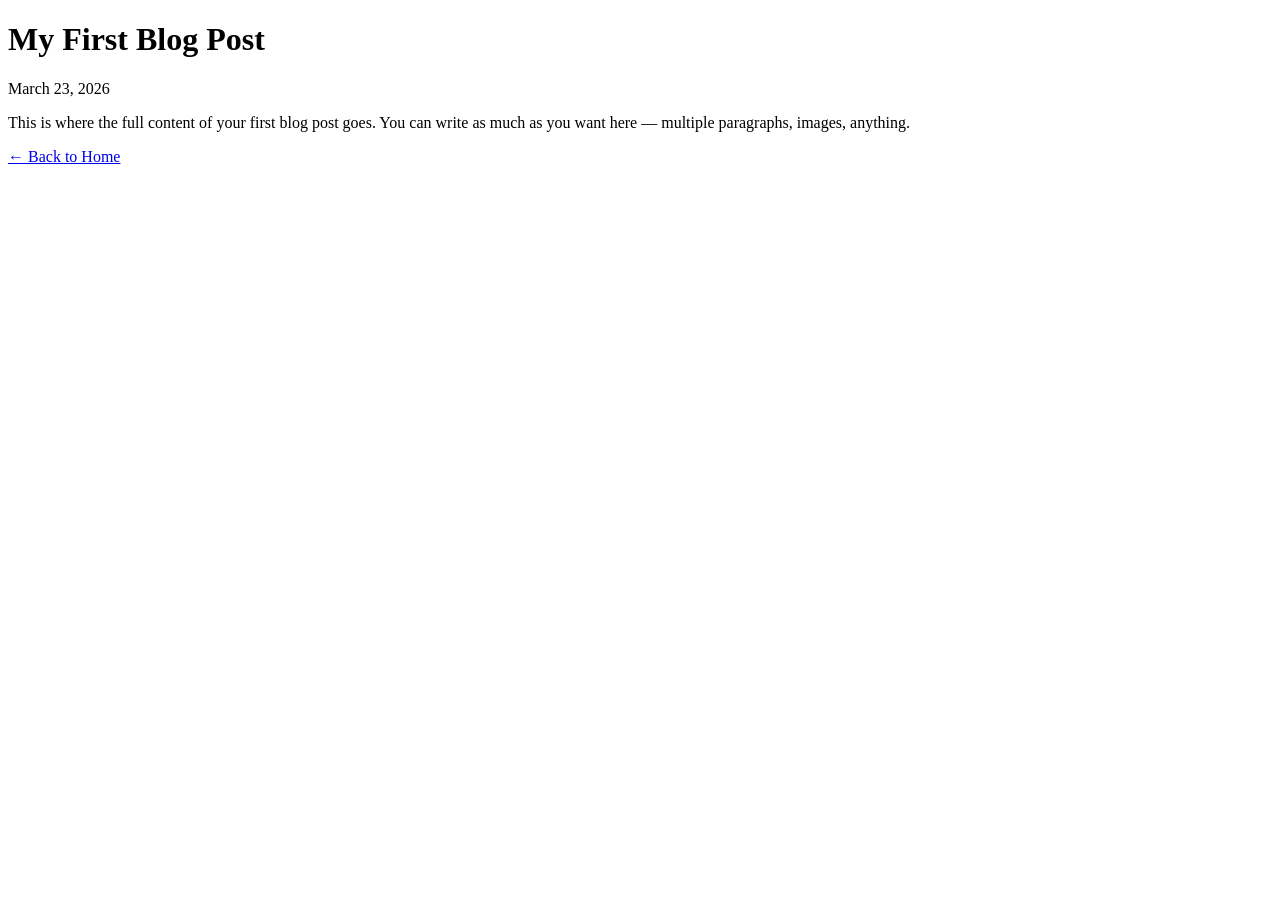
==== post1.html @ 1fe1429d "Create post1.html" ====
<!DOCTYPE html>
<html lang="en">
<head>
    <meta charset="UTF-8">
    <meta name="viewport" content="width=device-width, initial-scale=1.0">
    <title>My First Blog Post</title>
    <link rel="stylesheet" href="styles.css">
</head>
<body>

    <header>
        <h1>My First Blog Post</h1>
        <p class="tagline">March 23, 2026</p>
    </header>

    <main>
        <article class="post">
            <p>
                This is where the full content of your first blog post goes.  
                You can write as much as you want here — multiple paragraphs, images, anything.
            </p>

            <a class="read-more" href="index.html">← Back to Home</a>
        </article>
    </main>

</body>
</html>
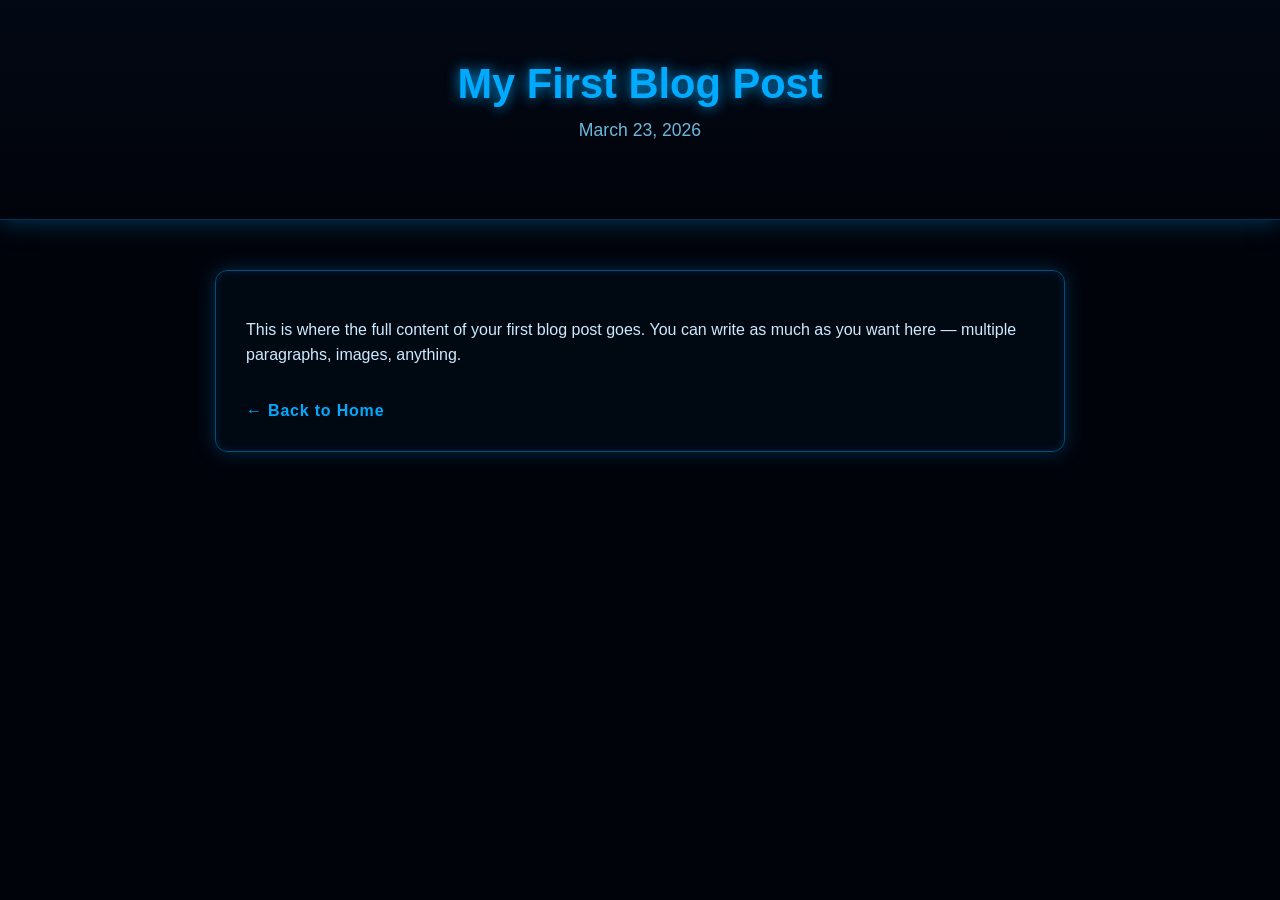
==== commit bf0c0027: "Update post1.html" ====
--- a/post1.html
+++ b/post1.html
@@ -4,7 +4,7 @@
     <meta charset="UTF-8">
     <meta name="viewport" content="width=device-width, initial-scale=1.0">
     <title>My First Blog Post</title>
-    <link rel="stylesheet" href="styles.css">
+    <link rel="stylesheet" href="style.css">
 </head>
 <body>
 
--- a/style.css
+++ b/style.css
@@ -0,0 +1,106 @@
+/* Global */
+body {
+    margin: 0;
+    font-family: "Orbitron", Arial, sans-serif;
+    background: #01030a;
+    color: #cfeaff;
+}
+
+/* Header */
+header {
+    text-align: center;
+    padding: 60px 20px;
+    background: linear-gradient(180deg, #020814, #01030a);
+    border-bottom: 1px solid #003355;
+    box-shadow: 0 0 25px rgba(0, 170, 255, 0.35);
+}
+
+header h1 {
+    margin: 0;
+    font-size: 2.6rem;
+    color: #00aaff;
+    text-shadow: 0 0 14px rgba(0, 170, 255, 0.9);
+}
+
+header .tagline {
+    margin-top: 12px;
+    font-size: 1.1rem;
+    color: #7fd8ff;
+    opacity: 0.85;
+}
+
+/* Main Content */
+main {
+    max-width: 850px;
+    margin: 50px auto;
+    padding: 0 20px;
+}
+
+/* Cyberpunk Post Card */
+.post {
+    background: rgba(0, 10, 20, 0.85);
+    padding: 30px;
+    margin-bottom: 35px;
+    border-radius: 12px;
+    border: 1px solid #004d80;
+    box-shadow:
+        0 0 20px rgba(0, 170, 255, 0.25),
+        inset 0 0 10px rgba(0, 170, 255, 0.15);
+    backdrop-filter: blur(4px);
+    transition: transform 0.25s ease, box-shadow 0.25s ease, border-color 0.25s ease;
+}
+
+.post:hover {
+    transform: translateY(-4px);
+    border-color: #00c8ff;
+    box-shadow:
+        0 0 35px rgba(0, 200, 255, 0.55),
+        inset 0 0 14px rgba(0, 200, 255, 0.25);
+}
+
+.post h2 {
+    margin-top: 0;
+    color: #b7eaff;
+    text-shadow: 0 0 10px rgba(0, 170, 255, 0.8);
+}
+
+/* Date */
+.date {
+    color: #66ccff;
+    font-size: 0.9rem;
+    margin-bottom: 18px;
+}
+
+/* Text */
+.post p {
+    line-height: 1.6;
+}
+
+/* Read More Link */
+.read-more {
+    display: inline-block;
+    margin-top: 18px;
+    color: #00aaff;
+    font-weight: bold;
+    text-decoration: none;
+    letter-spacing: 0.05em;
+    border-bottom: 1px solid transparent;
+    transition: color 0.2s ease, border-color 0.2s ease, text-shadow 0.2s ease;
+}
+
+.read-more:hover {
+    color: #ffffff;
+    border-color: #00aaff;
+    text-shadow: 0 0 12px rgba(0, 170, 255, 1);
+}
+
+/* Footer */
+footer {
+    text-align: center;
+    padding: 30px;
+    background: #01030a;
+    color: #66ccff;
+    border-top: 1px solid #003355;
+    margin-top: 60px;
+    box-shadow: 0 -10px 25px rgba(0, 170, 255, 0.2);
+}
